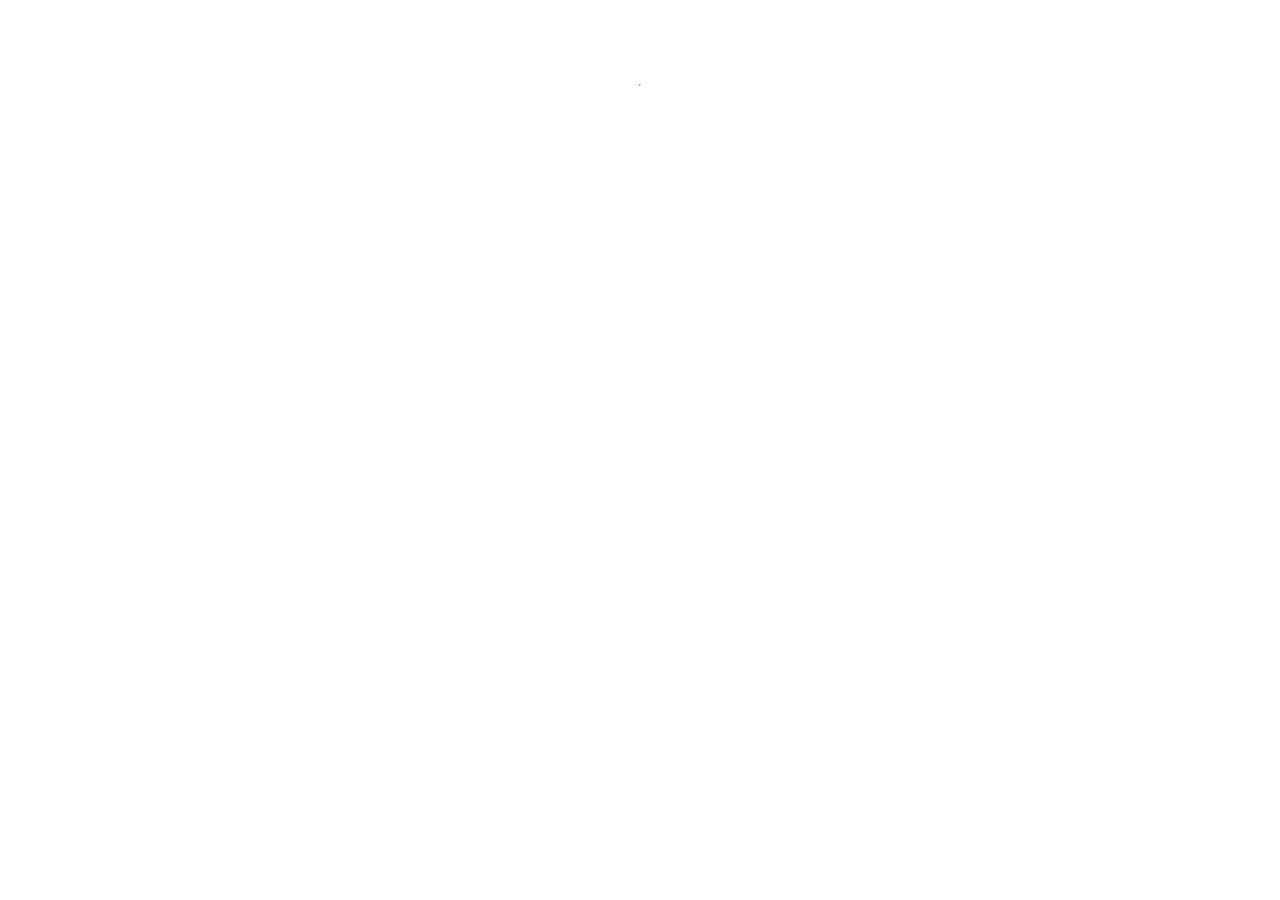
==== src/main/resources/templates/answer.html @ d6bce3e4 "init" ====
<!DOCTYPE html>
<html xmlns:th="http://www.thymeleaf.org">
<head>
  <title>问题及答案</title>
  <meta http-equiv="Content-Type" content="text/html; charset=UTF-8"/>
</head>
<body>
<!--输出数据-->
<table style="margin: auto">
  <!--  -->
   <tr> <td><p th:text="'问题序号: '+${qid}+ '                     问题类型: '+ ${qdomain}"></p></td></tr>
   <tr style="font-size: 16pt; color: blue"> <td><p th:text="'问题:  '+${qzh}"></p></td></tr>
   <tr> <td><p th:text="'问题英文:  '+${qen}"></p></td></tr>
   <tr> <td>  <hr> </td></tr>
   <tr style="font-size: 16pt; color: blue"> <td><p th:text="'答案:  '+${azh}"></p></td></tr>
   <tr> <td><p th:text="'答案英文:  '+${aen}"></p></td></tr>
   <tr> <td>  <p th:text="'答案序号:  '+${aid}"></p></td></tr>

 </table>

 </body>
 </html>
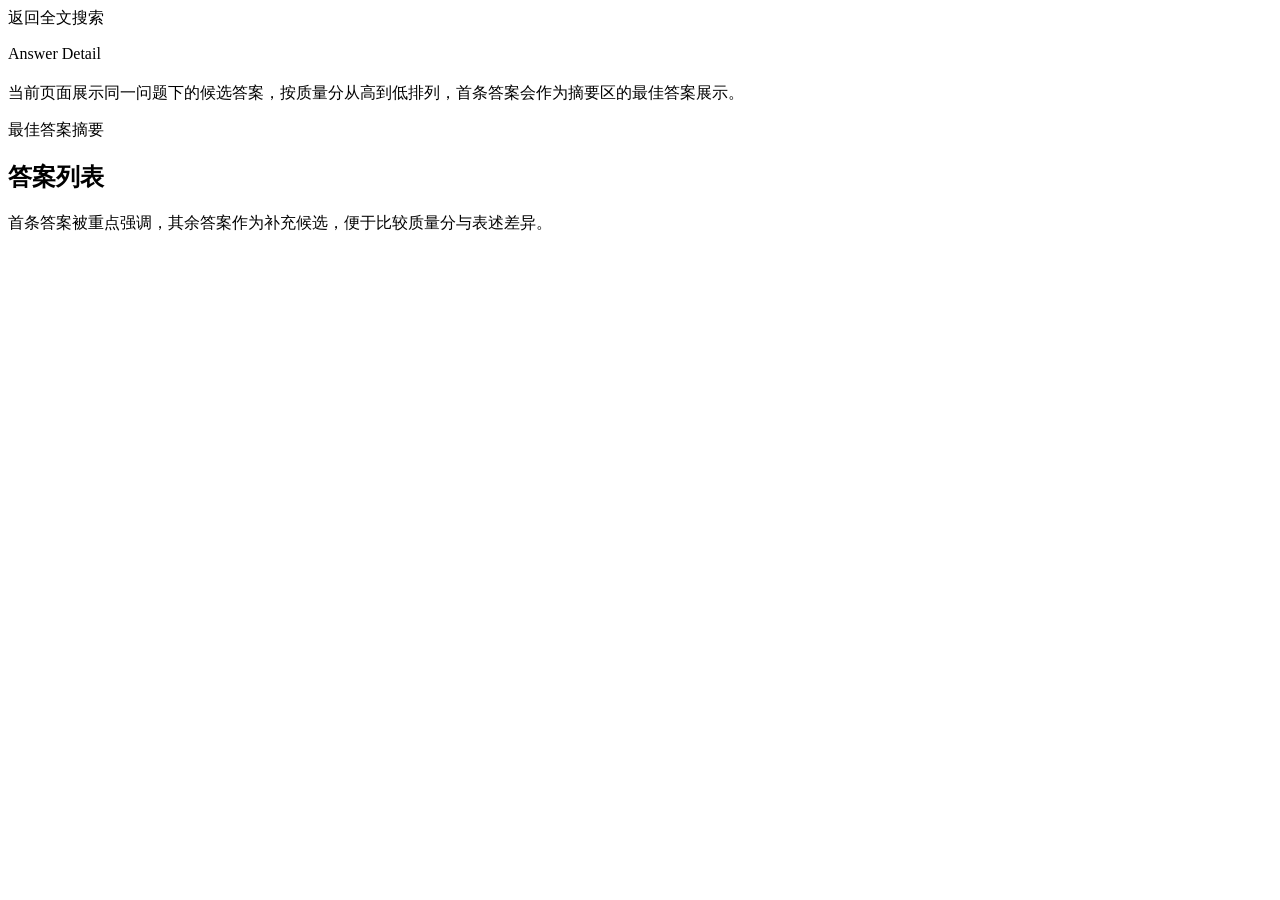
==== commit d69eb1cb: "update customqa part 4.12" ====
--- a/src/main/resources/templates/answer.html
+++ b/src/main/resources/templates/answer.html
@@ -1,22 +1,57 @@
-<!DOCTYPE html>
-<html xmlns:th="http://www.thymeleaf.org">
-<head>
-  <title>问题及答案</title>
-  <meta http-equiv="Content-Type" content="text/html; charset=UTF-8"/>
-</head>
-<body>
-<!--输出数据-->
-<table style="margin: auto">
-  <!--  -->
-   <tr> <td><p th:text="'问题序号: '+${qid}+ '                     问题类型: '+ ${qdomain}"></p></td></tr>
-   <tr style="font-size: 16pt; color: blue"> <td><p th:text="'问题:  '+${qzh}"></p></td></tr>
-   <tr> <td><p th:text="'问题英文:  '+${qen}"></p></td></tr>
-   <tr> <td>  <hr> </td></tr>
-   <tr style="font-size: 16pt; color: blue"> <td><p th:text="'答案:  '+${azh}"></p></td></tr>
-   <tr> <td><p th:text="'答案英文:  '+${aen}"></p></td></tr>
-   <tr> <td>  <p th:text="'答案序号:  '+${aid}"></p></td></tr>
-
- </table>
-
- </body>
- </html>+<!DOCTYPE html>
+<html xmlns:th="http://www.thymeleaf.org">
+<head>
+  <meta charset="UTF-8"/>
+  <meta name="viewport" content="width=device-width, initial-scale=1"/>
+  <title>问题及答案</title>
+  <link rel="stylesheet" th:href="@{/css/theme.css}"/>
+  <link rel="stylesheet" th:href="@{/css/qa.css}"/>
+</head>
+<body class="warm-page detail-page">
+<div class="detail-shell">
+  <div class="detail-nav">
+    <a class="back-link" th:href="@{/contentse}">返回全文搜索</a>
+  </div>
+
+  <section class="detail-hero">
+    <p class="eyebrow">Answer Detail</p>
+    <h1 class="display-title detail-title" th:text="${question}"></h1>
+    <p class="detail-subtitle">当前页面展示同一问题下的候选答案，按质量分从高到低排列，首条答案会作为摘要区的最佳答案展示。</p>
+    <div class="hero-stats">
+      <span class="pill" th:text="'问题ID · ' + ${qid}"></span>
+      <span class="pill" th:text="'主题 · ' + ${topic}"></span>
+      <span class="pill accent" th:text="'最优质量分 · ' + ${bestAnswerQuality}"></span>
+      <span class="pill" th:text="'答案数 · ' + ${#lists.size(answers)}"></span>
+    </div>
+
+    <div class="detail-summary">
+      <div class="summary-label">最佳答案摘要</div>
+      <p class="summary-text" th:text="${bestAnswer}"></p>
+    </div>
+  </section>
+
+  <section class="section-block answer-stage">
+    <div class="section-header">
+      <div>
+        <h2 class="section-title">答案列表</h2>
+        <p class="section-desc">首条答案被重点强调，其余答案作为补充候选，便于比较质量分与表述差异。</p>
+      </div>
+    </div>
+
+    <div class="answer-list">
+      <article th:each="item, stat : ${answers}" class="answer-item" th:classappend="${stat.index == 0} ? ' best' : ''">
+        <div class="answer-rank" th:text="${stat.index + 1}"></div>
+        <div class="answer-content">
+          <div class="answer-meta">
+            <span class="pill accent" th:text="${stat.index == 0} ? '最佳答案' : '候选答案'"></span>
+            <span th:text="'答案ID · ' + ${item.id}"></span>
+            <span th:text="'质量分 · ' + ${item.answerQuality}"></span>
+          </div>
+          <p class="answer-text" th:text="${item.answer}"></p>
+        </div>
+      </article>
+    </div>
+  </section>
+</div>
+</body>
+</html>
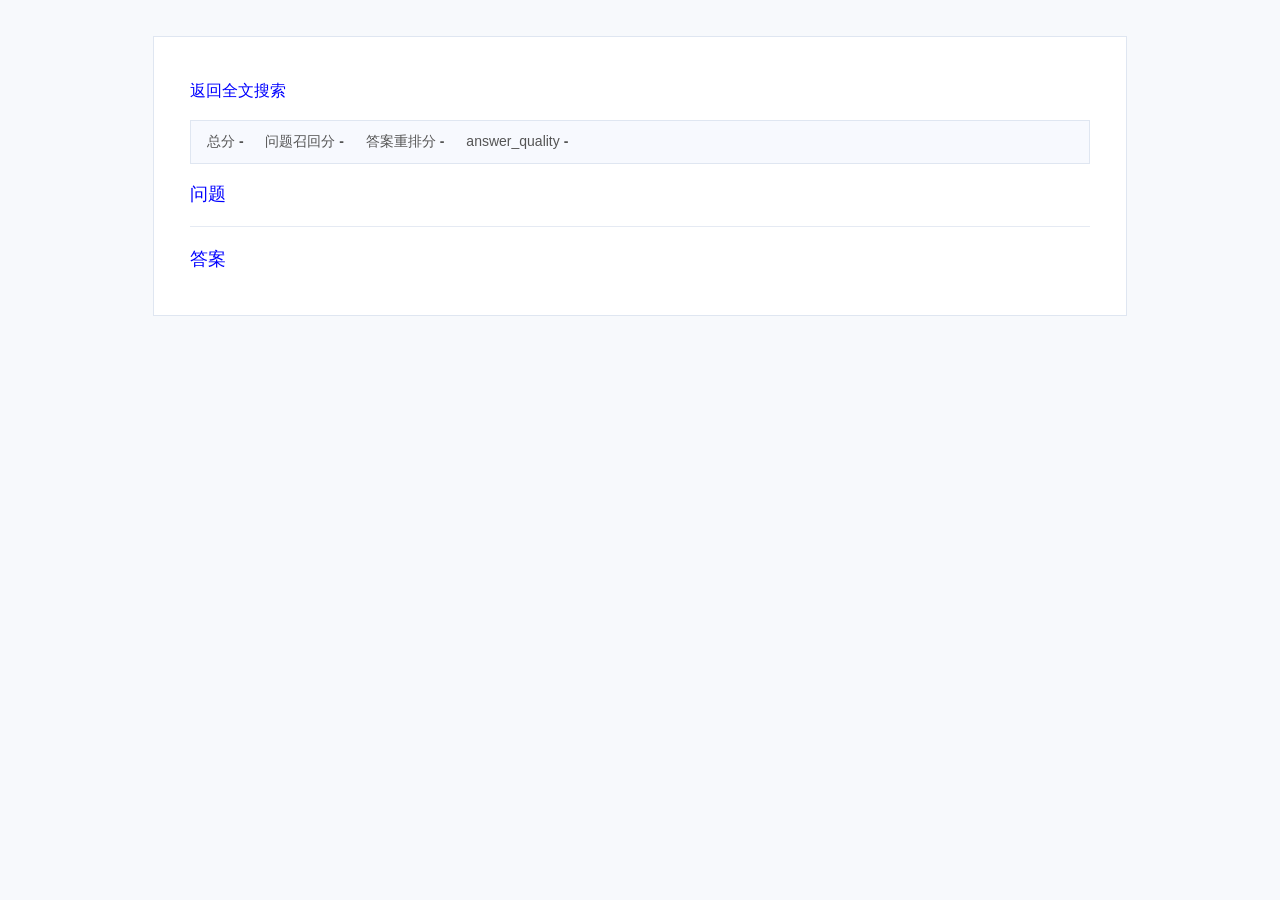
==== commit 50e32b79: "初步完成了全文搜索的改造任务" ====
--- a/src/main/resources/templates/answer.html
+++ b/src/main/resources/templates/answer.html
@@ -1,57 +1,72 @@
 <!DOCTYPE html>
 <html xmlns:th="http://www.thymeleaf.org">
 <head>
-  <meta charset="UTF-8"/>
-  <meta name="viewport" content="width=device-width, initial-scale=1"/>
   <title>问题及答案</title>
-  <link rel="stylesheet" th:href="@{/css/theme.css}"/>
-  <link rel="stylesheet" th:href="@{/css/qa.css}"/>
+  <meta http-equiv="Content-Type" content="text/html; charset=UTF-8"/>
 </head>
-<body class="warm-page detail-page">
-<div class="detail-shell">
-  <div class="detail-nav">
-    <a class="back-link" th:href="@{/contentse}">返回全文搜索</a>
+<body style="font-family:tahoma,arial,'宋体'; background:#f7f9fc; color:#222;">
+<div style="width:900px; margin:36px auto; background:#fff; border:1px solid #dfe6f1; padding:28px 36px;">
+  <p style="margin-bottom:18px;">
+    <a th:href="@{/contentse}" style="color:#0000FF; text-decoration:none;">返回全文搜索</a>
+  </p>
+
+  <p style="font-size:14px; color:#666; margin-bottom:12px;"
+     th:text="'类别: ' + ${categoryName} + '    题号: ' + ${questionId}"></p>
+
+  <div style="margin-bottom:18px; padding:12px 16px; background:#f7f9fe; border:1px solid #dfe6f1; font-size:14px; color:#555;">
+    <span style="margin-right:18px;">总分 <strong id="detail-total-score">-</strong></span>
+    <span style="margin-right:18px;">问题召回分 <strong id="detail-question-score">-</strong></span>
+    <span style="margin-right:18px;">答案重排分 <strong id="detail-answer-score">-</strong></span>
+    <span>answer_quality <strong id="detail-answer-quality" th:text="${answer_quality == null ? '-' : answer_quality}">-</strong></span>
   </div>
 
-  <section class="detail-hero">
-    <p class="eyebrow">Answer Detail</p>
-    <h1 class="display-title detail-title" th:text="${question}"></h1>
-    <p class="detail-subtitle">当前页面展示同一问题下的候选答案，按质量分从高到低排列，首条答案会作为摘要区的最佳答案展示。</p>
-    <div class="hero-stats">
-      <span class="pill" th:text="'问题ID · ' + ${qid}"></span>
-      <span class="pill" th:text="'主题 · ' + ${topic}"></span>
-      <span class="pill accent" th:text="'最优质量分 · ' + ${bestAnswerQuality}"></span>
-      <span class="pill" th:text="'答案数 · ' + ${#lists.size(answers)}"></span>
-    </div>
+  <div style="margin-bottom:18px;">
+    <p style="font-size:18px; color:#0000FF; margin-bottom:10px;">问题</p>
+    <p style="font-size:16px; line-height:1.8;" th:text="${questionText}"></p>
+  </div>
 
-    <div class="detail-summary">
-      <div class="summary-label">最佳答案摘要</div>
-      <p class="summary-text" th:text="${bestAnswer}"></p>
-    </div>
-  </section>
+  <hr style="border:none; border-top:1px solid #e5eaf3; margin:20px 0;">
 
-  <section class="section-block answer-stage">
-    <div class="section-header">
-      <div>
-        <h2 class="section-title">答案列表</h2>
-        <p class="section-desc">首条答案被重点强调，其余答案作为补充候选，便于比较质量分与表述差异。</p>
-      </div>
-    </div>
+  <div>
+    <p style="font-size:18px; color:#0000FF; margin-bottom:10px;">答案</p>
+    <p style="font-size:16px; line-height:1.9; white-space:pre-wrap;" th:text="${answerText}"></p>
+  </div>
+</div>
+<script th:inline="javascript">
+  (function () {
+    var answerId = /*[[${answerId}]]*/ "";
+    if (!answerId) {
+      return;
+    }
 
-    <div class="answer-list">
-      <article th:each="item, stat : ${answers}" class="answer-item" th:classappend="${stat.index == 0} ? ' best' : ''">
-        <div class="answer-rank" th:text="${stat.index + 1}"></div>
-        <div class="answer-content">
-          <div class="answer-meta">
-            <span class="pill accent" th:text="${stat.index == 0} ? '最佳答案' : '候选答案'"></span>
-            <span th:text="'答案ID · ' + ${item.id}"></span>
-            <span th:text="'质量分 · ' + ${item.answerQuality}"></span>
-          </div>
-          <p class="answer-text" th:text="${item.answer}"></p>
-        </div>
-      </article>
-    </div>
-  </section>
-</div>
+    try {
+      var rawState = window.sessionStorage.getItem("courseQaSearchState");
+      if (!rawState) {
+        return;
+      }
+      var searchState = JSON.parse(rawState);
+      var results = searchState && searchState.results ? searchState.results : [];
+      var currentItem = null;
+      for (var index = 0; index < results.length; index++) {
+        if (results[index].answerDocumentId === answerId) {
+          currentItem = results[index];
+          break;
+        }
+      }
+      if (!currentItem) {
+        return;
+      }
+
+      document.getElementById("detail-total-score").textContent = Number(currentItem.totalScore || 0).toFixed(4);
+      document.getElementById("detail-question-score").textContent = Number(currentItem.questionRecallScore || 0).toFixed(4);
+      document.getElementById("detail-answer-score").textContent = Number(currentItem.answerRerankScore || 0).toFixed(4);
+      if (currentItem.answer_quality !== undefined && currentItem.answer_quality !== null) {
+        document.getElementById("detail-answer-quality").textContent = currentItem.answer_quality;
+      }
+    } catch (error) {
+      // 详情页评分展示只是辅助能力，缓存异常时不阻断主页面展示。
+    }
+  })();
+</script>
 </body>
 </html>
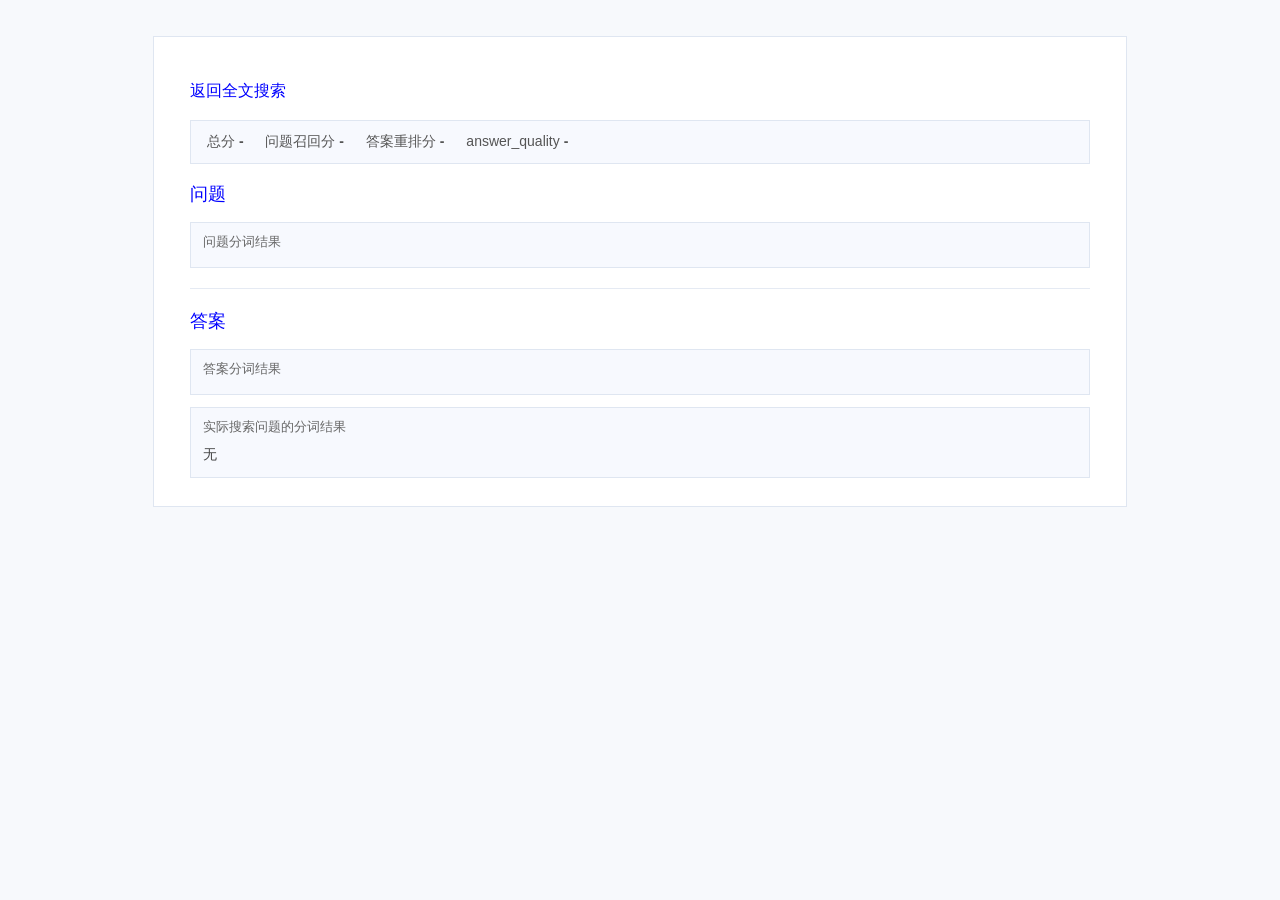
==== commit c3218f90: "update sth" ====
--- a/src/main/resources/templates/answer.html
+++ b/src/main/resources/templates/answer.html
@@ -23,6 +23,10 @@
   <div style="margin-bottom:18px;">
     <p style="font-size:18px; color:#0000FF; margin-bottom:10px;">问题</p>
     <p style="font-size:16px; line-height:1.8;" th:text="${questionText}"></p>
+    <div style="margin-top:12px; padding:10px 12px; background:#f7f9fe; border:1px solid #dfe6f1;">
+      <p style="margin:0 0 6px; font-size:13px; color:#666;">问题分词结果</p>
+      <p style="margin:0; font-size:14px; line-height:1.8; color:#444;" th:text="${questionTermsText}"></p>
+    </div>
   </div>
 
   <hr style="border:none; border-top:1px solid #e5eaf3; margin:20px 0;">
@@ -30,11 +34,25 @@
   <div>
     <p style="font-size:18px; color:#0000FF; margin-bottom:10px;">答案</p>
     <p style="font-size:16px; line-height:1.9; white-space:pre-wrap;" th:text="${answerText}"></p>
+    <div style="margin-top:12px; padding:10px 12px; background:#f7f9fe; border:1px solid #dfe6f1;">
+      <p style="margin:0 0 6px; font-size:13px; color:#666;">答案分词结果</p>
+      <div style="display:flex; align-items:flex-start; justify-content:space-between; gap:16px;">
+        <p id="detail-answer-terms" style="margin:0; font-size:14px; line-height:1.8; color:#444; flex:1;" th:text="${answerTermsText}"></p>
+      </div>
+    </div>
+    <div style="margin-top:12px; padding:10px 12px; background:#f7f9fe; border:1px solid #dfe6f1;">
+      <p style="margin:0 0 6px; font-size:13px; color:#666;">实际搜索问题的分词结果</p>
+      <div style="display:flex; align-items:flex-start; justify-content:space-between; gap:16px;">
+        <p id="detail-keyword-terms" style="margin:0; font-size:14px; line-height:1.8; color:#444; flex:1;">无</p>
+        <span id="detail-keyword-hit-ratio" style="display:none; min-width:48px; text-align:right; color:#c0392b; font-size:14px; line-height:1.8;">0/0</span>
+      </div>
+    </div>
   </div>
 </div>
 <script th:inline="javascript">
   (function () {
     var answerId = /*[[${answerId}]]*/ "";
+    var answerTerms = /*[[${answerTerms}]]*/ [];
     if (!answerId) {
       return;
     }
@@ -63,8 +81,90 @@
       if (currentItem.answer_quality !== undefined && currentItem.answer_quality !== null) {
         document.getElementById("detail-answer-quality").textContent = currentItem.answer_quality;
       }
+      renderAnswerTerms(answerTerms, []);
+      if (searchState.keywordTerms && searchState.keywordTerms.length > 0) {
+        renderKeywordTerms(searchState.keywordTerms, answerTerms);
+        renderAnswerTerms(answerTerms, searchState.keywordTerms);
+      }
     } catch (error) {
       // 详情页评分展示只是辅助能力，缓存异常时不阻断主页面展示。
+    }
+
+    function renderAnswerTerms(answerTerms, keywordTerms) {
+      renderHighlightedTerms("detail-answer-terms", answerTerms, keywordTerms);
+    }
+
+    function renderKeywordTerms(keywordTerms, answerTerms) {
+      var container = document.getElementById("detail-keyword-terms");
+      var ratioElement = document.getElementById("detail-keyword-hit-ratio");
+      if (!container) {
+        return;
+      }
+
+      var renderResult = renderHighlightedTerms("detail-keyword-terms", keywordTerms, answerTerms);
+      if (!ratioElement) {
+        return;
+      }
+      ratioElement.style.display = "inline";
+      ratioElement.textContent = renderResult.hitCount + "/" + renderResult.totalCount;
+    }
+
+    function renderHighlightedTerms(containerId, baseTerms, hitTerms) {
+      var container = document.getElementById(containerId);
+      if (!container) {
+        return {hitCount: 0, totalCount: 0};
+      }
+
+      if (!Array.isArray(baseTerms) || baseTerms.length === 0) {
+        container.textContent = "无";
+        return {hitCount: 0, totalCount: 0};
+      }
+
+      var normalizedHitTerms = buildNormalizedTermSet(hitTerms);
+      var hitCount = 0;
+      container.textContent = "";
+      for (var termIndex = 0; termIndex < baseTerms.length; termIndex++) {
+        var rawTerm = baseTerms[termIndex];
+        var currentTerm = rawTerm === undefined || rawTerm === null ? "" : String(rawTerm);
+        var currentSpan = document.createElement("span");
+        if (normalizedHitTerms[normalizeTerm(currentTerm)]) {
+          currentSpan.style.color = "#c0392b";
+          hitCount++;
+        }
+        currentSpan.textContent = currentTerm;
+        container.appendChild(currentSpan);
+
+        if (termIndex < baseTerms.length - 1) {
+          container.appendChild(document.createTextNode(" / "));
+        }
+      }
+
+      return {
+        hitCount: hitCount,
+        totalCount: baseTerms.length
+      };
+    }
+
+    function buildNormalizedTermSet(terms) {
+      var normalizedTerms = {};
+      if (!Array.isArray(terms)) {
+        return normalizedTerms;
+      }
+
+      for (var termIndex = 0; termIndex < terms.length; termIndex++) {
+        var normalizedTerm = normalizeTerm(terms[termIndex]);
+        if (normalizedTerm) {
+          normalizedTerms[normalizedTerm] = true;
+        }
+      }
+      return normalizedTerms;
+    }
+
+    function normalizeTerm(term) {
+      if (term === undefined || term === null) {
+        return "";
+      }
+      return String(term).trim().toLowerCase();
     }
   })();
 </script>
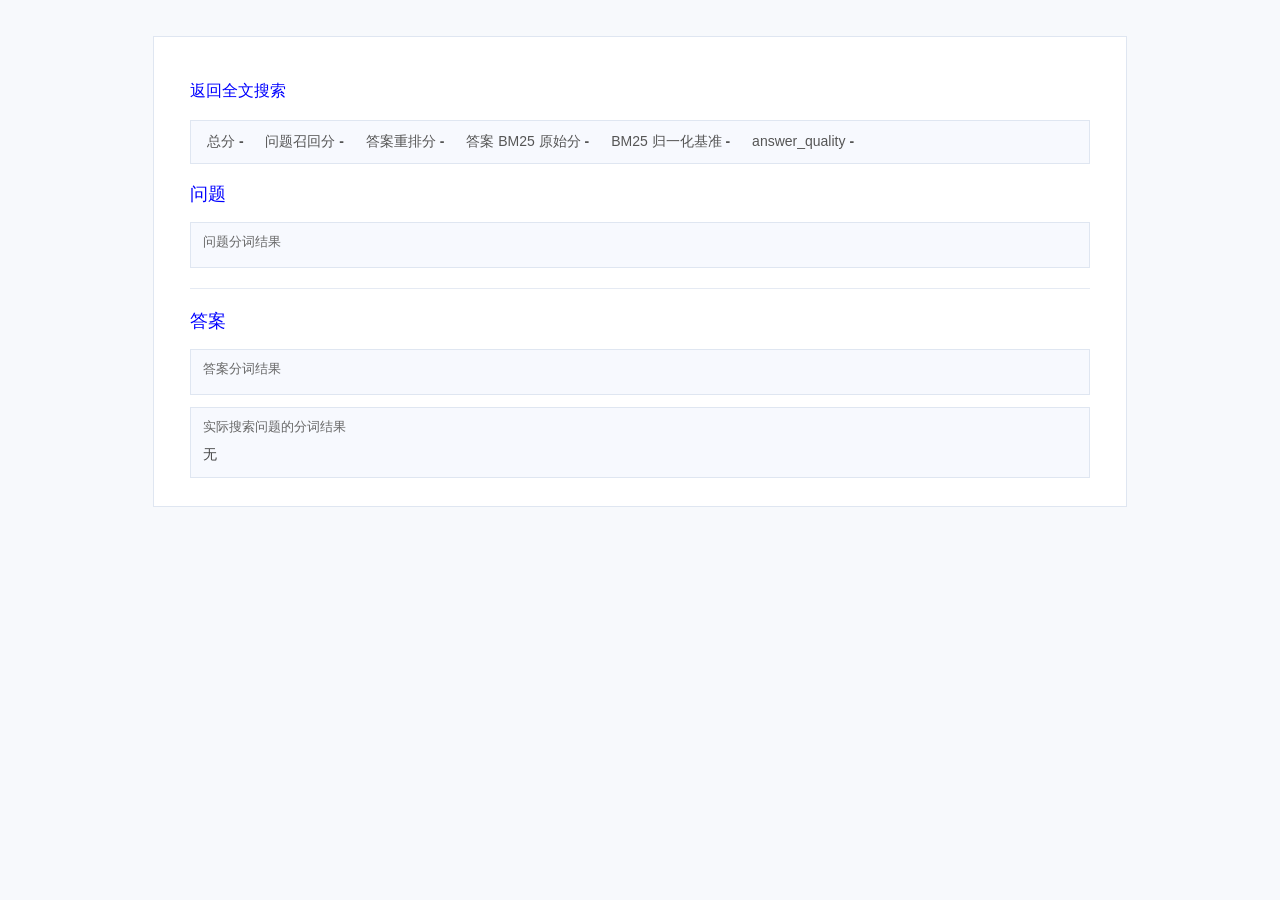
==== commit 72fca414: "全文检索引擎排序算法换成 BM25" ====
--- a/src/main/resources/templates/answer.html
+++ b/src/main/resources/templates/answer.html
@@ -17,6 +17,8 @@
     <span style="margin-right:18px;">总分 <strong id="detail-total-score">-</strong></span>
     <span style="margin-right:18px;">问题召回分 <strong id="detail-question-score">-</strong></span>
     <span style="margin-right:18px;">答案重排分 <strong id="detail-answer-score">-</strong></span>
+    <span style="margin-right:18px;">答案 BM25 原始分 <strong id="detail-answer-bm25-raw-score">-</strong></span>
+    <span style="margin-right:18px;">BM25 归一化基准 <strong id="detail-answer-bm25-base">-</strong></span>
     <span>answer_quality <strong id="detail-answer-quality" th:text="${answer_quality == null ? '-' : answer_quality}">-</strong></span>
   </div>
 
@@ -78,6 +80,10 @@
       document.getElementById("detail-total-score").textContent = Number(currentItem.totalScore || 0).toFixed(4);
       document.getElementById("detail-question-score").textContent = Number(currentItem.questionRecallScore || 0).toFixed(4);
       document.getElementById("detail-answer-score").textContent = Number(currentItem.answerRerankScore || 0).toFixed(4);
+      document.getElementById("detail-answer-bm25-raw-score").textContent =
+        Number(currentItem.answerBm25RawScore || 0).toFixed(4);
+      document.getElementById("detail-answer-bm25-base").textContent =
+        Number(currentItem.answerBm25NormalizationBase || 0).toFixed(4);
       if (currentItem.answer_quality !== undefined && currentItem.answer_quality !== null) {
         document.getElementById("detail-answer-quality").textContent = currentItem.answer_quality;
       }
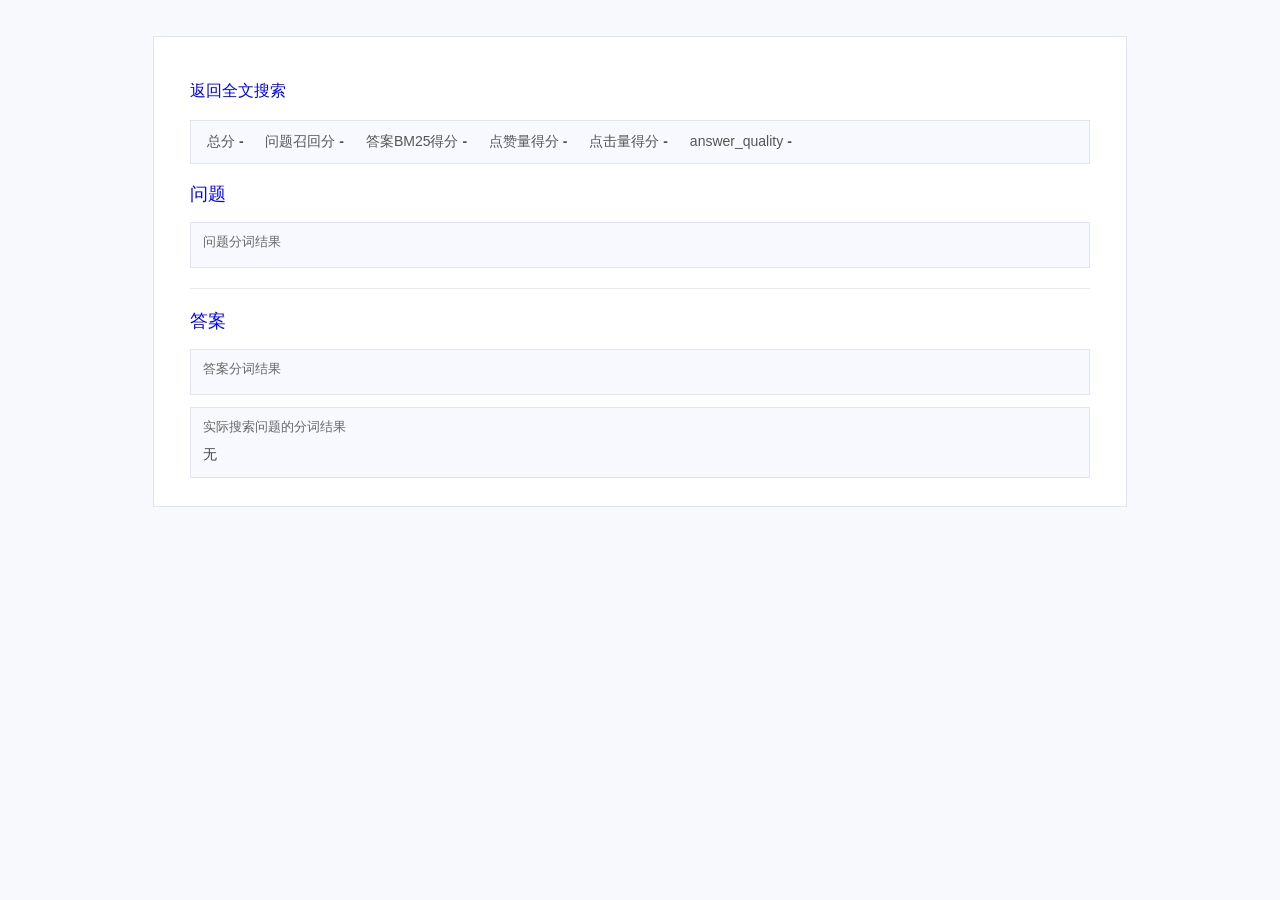
==== commit 397b97c0: "更新了 4 重得分运算，引入点赞量和点击量" ====
--- a/src/main/resources/templates/answer.html
+++ b/src/main/resources/templates/answer.html
@@ -16,9 +16,9 @@
   <div style="margin-bottom:18px; padding:12px 16px; background:#f7f9fe; border:1px solid #dfe6f1; font-size:14px; color:#555;">
     <span style="margin-right:18px;">总分 <strong id="detail-total-score">-</strong></span>
     <span style="margin-right:18px;">问题召回分 <strong id="detail-question-score">-</strong></span>
-    <span style="margin-right:18px;">答案重排分 <strong id="detail-answer-score">-</strong></span>
-    <span style="margin-right:18px;">答案 BM25 原始分 <strong id="detail-answer-bm25-raw-score">-</strong></span>
-    <span style="margin-right:18px;">BM25 归一化基准 <strong id="detail-answer-bm25-base">-</strong></span>
+    <span style="margin-right:18px;">答案BM25得分 <strong id="detail-answer-bm25-score">-</strong></span>
+    <span style="margin-right:18px;">点赞量得分 <strong id="detail-like-score">-</strong></span>
+    <span style="margin-right:18px;">点击量得分 <strong id="detail-click-score">-</strong></span>
     <span>answer_quality <strong id="detail-answer-quality" th:text="${answer_quality == null ? '-' : answer_quality}">-</strong></span>
   </div>
 
@@ -79,11 +79,9 @@
 
       document.getElementById("detail-total-score").textContent = Number(currentItem.totalScore || 0).toFixed(4);
       document.getElementById("detail-question-score").textContent = Number(currentItem.questionRecallScore || 0).toFixed(4);
-      document.getElementById("detail-answer-score").textContent = Number(currentItem.answerRerankScore || 0).toFixed(4);
-      document.getElementById("detail-answer-bm25-raw-score").textContent =
-        Number(currentItem.answerBm25RawScore || 0).toFixed(4);
-      document.getElementById("detail-answer-bm25-base").textContent =
-        Number(currentItem.answerBm25NormalizationBase || 0).toFixed(4);
+      document.getElementById("detail-answer-bm25-score").textContent = Number(currentItem.answerBm25Score || 0).toFixed(4);
+      document.getElementById("detail-like-score").textContent = Number(currentItem.likeScore || 0).toFixed(4);
+      document.getElementById("detail-click-score").textContent = Number(currentItem.clickScore || 0).toFixed(4);
       if (currentItem.answer_quality !== undefined && currentItem.answer_quality !== null) {
         document.getElementById("detail-answer-quality").textContent = currentItem.answer_quality;
       }
